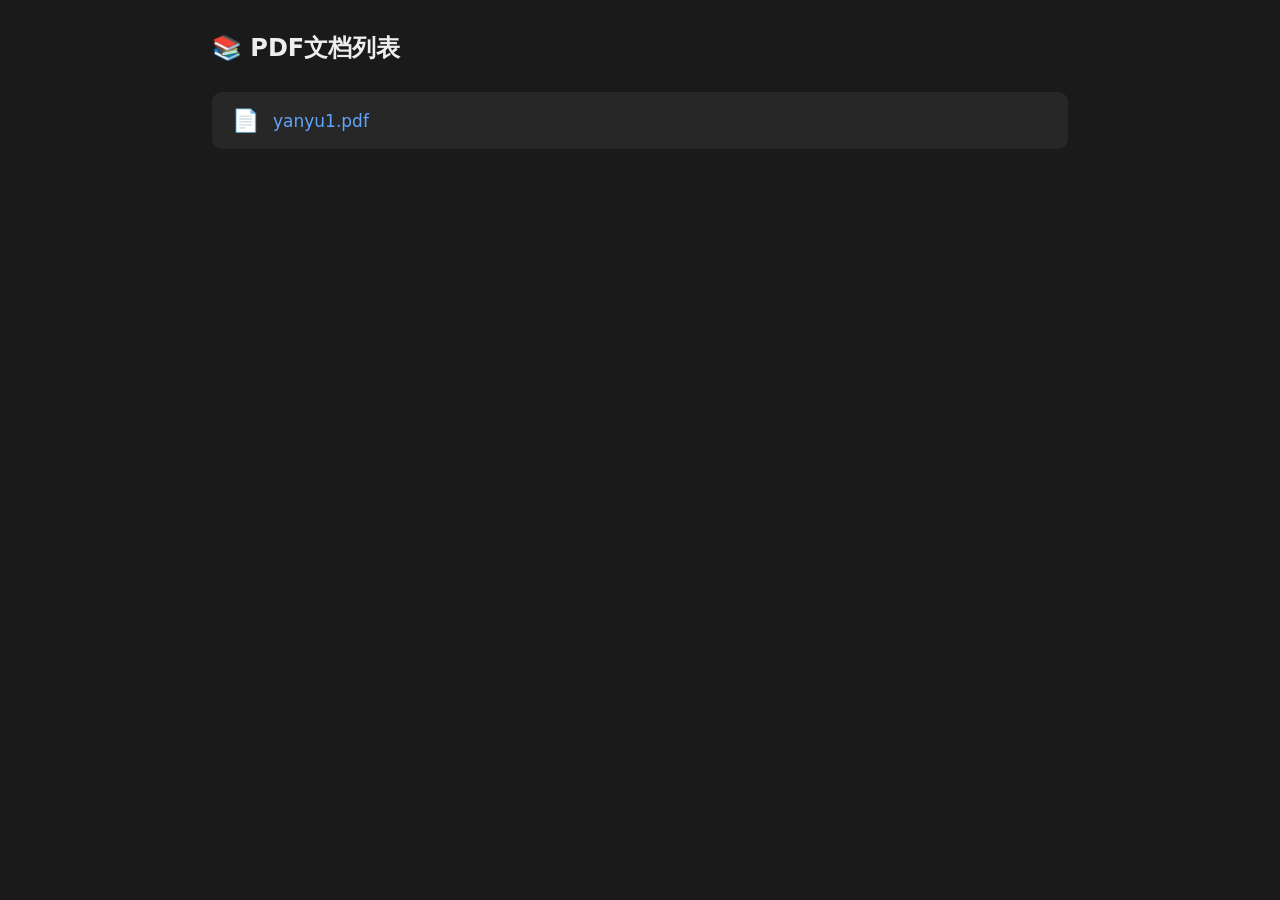
==== index.html @ 494cd9c3 "Update index.html" ====
<!DOCTYPE html>
<html lang="zh-CN">
<head>
    <meta charset="UTF-8">
    <meta name="viewport" content="width=device-width, initial-scale=1.0">
    <title>zx-jx.top</title>
    <style>
        * {
            box-sizing: border-box;
            margin: 0;
            padding: 0;
            font-family: system-ui, sans-serif;
        }
        body {
            background: #1a1a1a;
            color: #eee;
            padding: 32px;
            max-width: 920px;
            margin: 0 auto;
        }
        h1 {
            margin-bottom: 28px;
            font-size: 24px;
        }
        .file-list {
            display: grid;
            gap: 14px;
        }
        .file-item {
            background: #272727;
            padding: 16px 20px;
            border-radius: 10px;
            display: flex;
            align-items: center;
            gap:14px;
        }
        .pdf-icon{
            font-size:22px;
        }
        .file-item a{
            color:#60a5fa;
            text-decoration:none;
            font-size:17px;
        }
        .file-item a:hover{
            text-decoration:underline;
        }
    </style>
</head>
<body>
    <h1>📚 PDF文档列表</h1>
    <div class="file-list">
        <div class="file-item">
            <span class="pdf-icon">📄</span>
            <a target="_blank" href="https://pdf.zx-jx.top/book/yanyu1.pdf">yanyu1.pdf</a>
        </div>
        <!--后续新增PDF就复制上面这一段，修改文件名和链接即可-->
    </div>
</body>
</html>
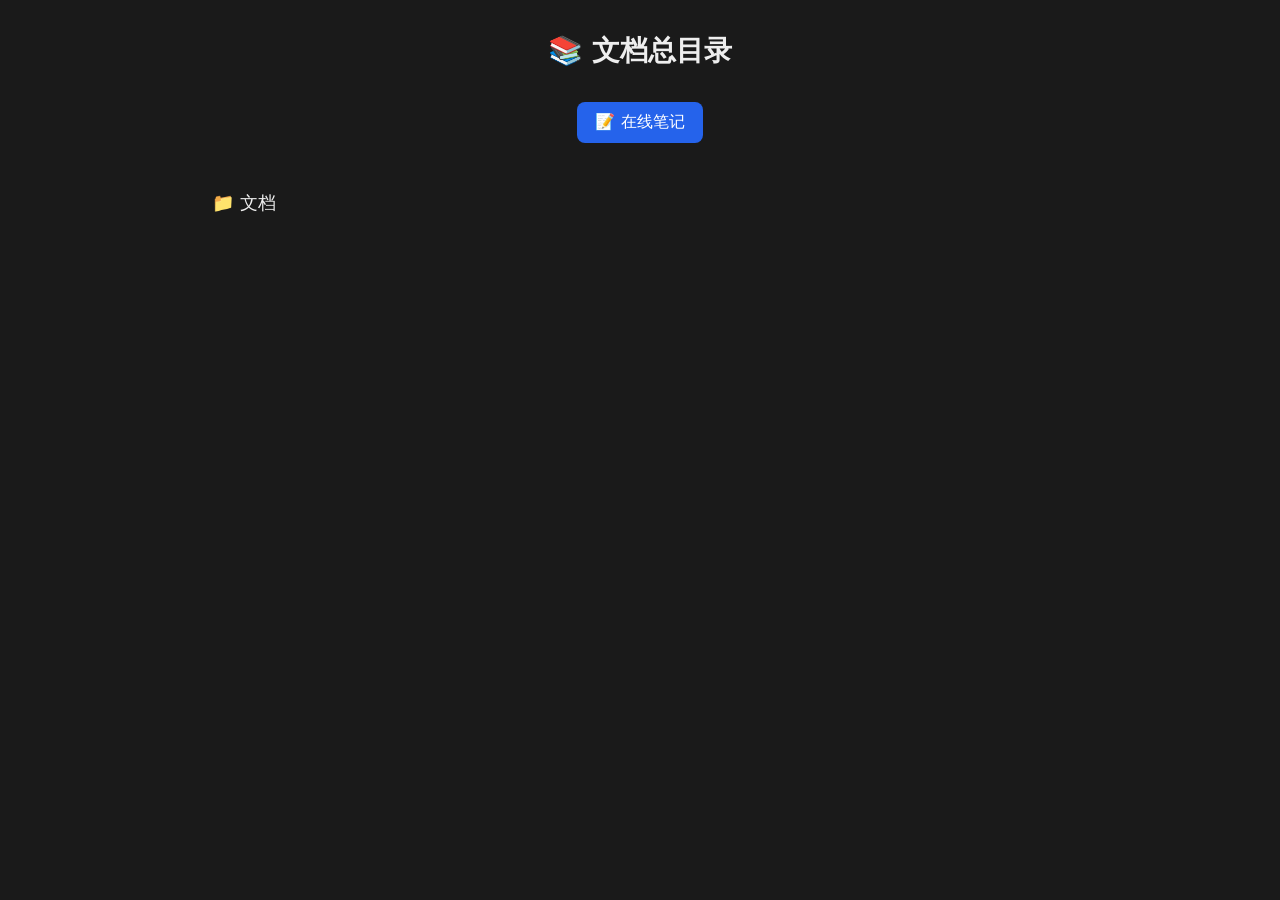
==== commit 37557916: "添加目录" ====
--- a/index.html
+++ b/index.html
@@ -19,28 +19,65 @@
             margin: 0 auto;
         }
         h1 {
-            margin-bottom: 28px;
-            font-size: 24px;
+            margin-bottom: 32px;
+            font-size: 28px;
+            text-align:center;
         }
-        .file-list {
-            display: grid;
-            gap: 14px;
+        .nav-box{
+            text-align:center;
+            margin-bottom:40px;
+        }
+        .nav-box a{
+            display:inline-block;
+            padding:10px 18px;
+            background:#2563eb;
+            color:white;
+            text-decoration:none;
+            border-radius:8px;
+            margin:0 8px;
+        }
+        .nav-box a:hover{
+            background:#1d4ed8;
+        }
+        /* 树形目录样式 */
+        .tree{
+            line-height:1.8;
+        }
+        .tree-item{
+            margin:8px 0;
+        }
+        .tree-toggle{
+            cursor:pointer;
+            user-select:none;
+            font-size:18px;
+            padding:4px 0;
+        }
+        .tree-toggle:hover{
+            color:#60a5fa;
+        }
+        .tree-children{
+            padding-left:24px;
+            display:none;
+        }
+        .tree-children.open{
+            display:block;
         }
         .file-item {
             background: #272727;
-            padding: 16px 20px;
-            border-radius: 10px;
+            padding: 12px 16px;
+            border-radius: 8px;
             display: flex;
             align-items: center;
-            gap:14px;
+            gap:12px;
+            margin:10px 0;
         }
         .pdf-icon{
-            font-size:22px;
+            font-size:20px;
         }
         .file-item a{
             color:#60a5fa;
             text-decoration:none;
-            font-size:17px;
+            font-size:16px;
         }
         .file-item a:hover{
             text-decoration:underline;
@@ -48,13 +85,91 @@
     </style>
 </head>
 <body>
-    <h1>📚 PDF文档列表</h1>
-    <div class="file-list">
-        <div class="file-item">
-            <span class="pdf-icon">📄</span>
-            <a target="_blank" href="https://pdf.zx-jx.top/book/yanyu1.pdf">yanyu1.pdf</a>
+    <h1>📚 文档总目录</h1>
+    <div class="nav-box">
+        <a href="/note.html">📝 在线笔记</a>
+    </div>
+
+    <div class="tree">
+        <!-- 一级目录：文档 -->
+        <div class="tree-item">
+            <div class="tree-toggle" onclick="toggle(this)">📁 文档</div>
+            <div class="tree-children">
+                <!-- 二级：粉笔 -->
+                <div class="tree-item">
+                    <div class="tree-toggle" onclick="toggle(this)">📂 粉笔</div>
+                    <div class="tree-children">
+                        <!-- 三级：言语 -->
+                        <div class="tree-item">
+                            <div class="tree-toggle" onclick="toggle(this)">📄 言语</div>
+                            <div class="tree-children">
+                                <div class="file-item">
+                                    <span class="pdf-icon">📄</span>
+                                    <a target="_blank" href="https://pdf.zx-jx.top/book/yanyu1.pdf">yanyu1.pdf</a>
+                                </div>
+                                <!-- 在这里继续添加言语分类PDF -->
+                            </div>
+                        </div>
+                        <!-- 三级：资料 -->
+                        <div class="tree-item">
+                            <div class="tree-toggle" onclick="toggle(this)">📄 资料</div>
+                            <div class="tree-children">
+                                <!-- 资料PDF放这里 -->
+                            </div>
+                        </div>
+                        <!-- 三级：数量 -->
+                        <div class="tree-item">
+                            <div class="tree-toggle" onclick="toggle(this)">📄 数量</div>
+                            <div class="tree-children">
+                                <!-- 数量PDF放这里 -->
+                            </div>
+                        </div>
+                        <!-- 三级：常识 -->
+                        <div class="tree-item">
+                            <div class="tree-toggle" onclick="toggle(this)">📄 常识</div>
+                            <div class="tree-children">
+                                <!-- 常识PDF放这里 -->
+                            </div>
+                        </div>
+                        <!-- 三级：政治 -->
+                        <div class="tree-item">
+                            <div class="tree-toggle" onclick="toggle(this)">📄 政治</div>
+                            <div class="tree-children">
+                                <!-- 政治PDF放这里 -->
+                            </div>
+                        </div>
+                        <!-- 三级：申论 -->
+                        <div class="tree-item">
+                            <div class="tree-toggle" onclick="toggle(this)">📄 申论</div>
+                            <div class="tree-children">
+                                <!-- 申论PDF放这里 -->
+                            </div>
+                        </div>
+                    </div>
+                </div>
+                <!-- 二级：红1 -->
+                <div class="tree-item">
+                    <div class="tree-toggle" onclick="toggle(this)">📂 红1</div>
+                    <div class="tree-children">
+                        <!-- 红1的PDF放这里 -->
+                    </div>
+                </div>
+                <!-- 二级：红2 -->
+                <div class="tree-item">
+                    <div class="tree-toggle" onclick="toggle(this)">📂 红2</div>
+                    <div class="tree-children">
+                        <!-- 红2的PDF放这里 -->
+                    </div>
+                </div>
+            </div>
         </div>
-        <!--后续新增PDF就复制上面这一段，修改文件名和链接即可-->
     </div>
+
+<script>
+function toggle(el){
+    const child = el.nextElementSibling;
+    child.classList.toggle("open");
+}
+</script>
 </body>
 </html>
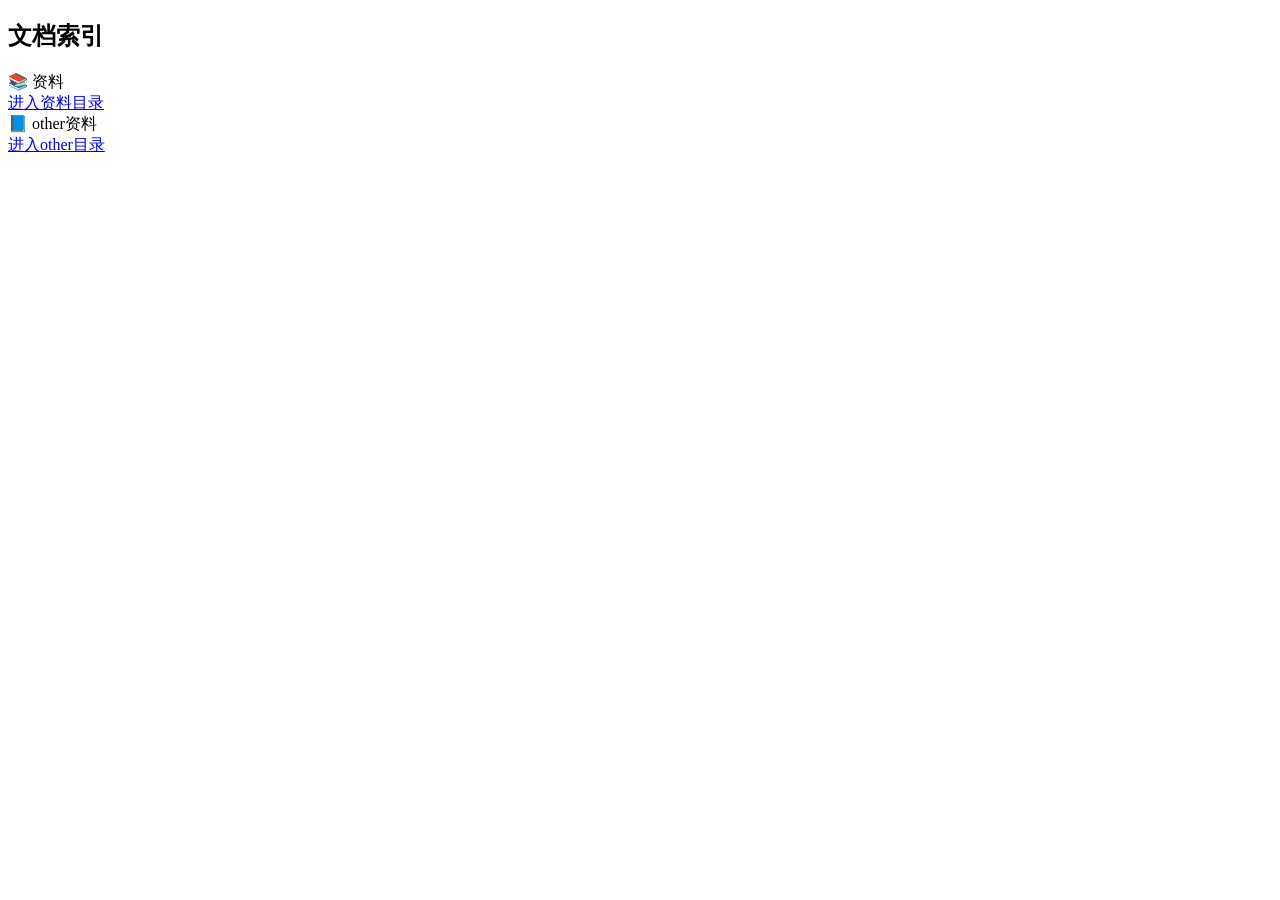
==== commit bc489056: "Refactor index.html for improved structure and content" ====
--- a/index.html
+++ b/index.html
@@ -1,175 +1,25 @@
 <!DOCTYPE html>
 <html lang="zh-CN">
 <head>
-    <meta charset="UTF-8">
-    <meta name="viewport" content="width=device-width, initial-scale=1.0">
-    <title>zx-jx.top</title>
-    <style>
-        * {
-            box-sizing: border-box;
-            margin: 0;
-            padding: 0;
-            font-family: system-ui, sans-serif;
-        }
-        body {
-            background: #1a1a1a;
-            color: #eee;
-            padding: 32px;
-            max-width: 920px;
-            margin: 0 auto;
-        }
-        h1 {
-            margin-bottom: 32px;
-            font-size: 28px;
-            text-align:center;
-        }
-        .nav-box{
-            text-align:center;
-            margin-bottom:40px;
-        }
-        .nav-box a{
-            display:inline-block;
-            padding:10px 18px;
-            background:#2563eb;
-            color:white;
-            text-decoration:none;
-            border-radius:8px;
-            margin:0 8px;
-        }
-        .nav-box a:hover{
-            background:#1d4ed8;
-        }
-        /* 树形目录样式 */
-        .tree{
-            line-height:1.8;
-        }
-        .tree-item{
-            margin:8px 0;
-        }
-        .tree-toggle{
-            cursor:pointer;
-            user-select:none;
-            font-size:18px;
-            padding:4px 0;
-        }
-        .tree-toggle:hover{
-            color:#60a5fa;
-        }
-        .tree-children{
-            padding-left:24px;
-            display:none;
-        }
-        .tree-children.open{
-            display:block;
-        }
-        .file-item {
-            background: #272727;
-            padding: 12px 16px;
-            border-radius: 8px;
-            display: flex;
-            align-items: center;
-            gap:12px;
-            margin:10px 0;
-        }
-        .pdf-icon{
-            font-size:20px;
-        }
-        .file-item a{
-            color:#60a5fa;
-            text-decoration:none;
-            font-size:16px;
-        }
-        .file-item a:hover{
-            text-decoration:underline;
-        }
-    </style>
+<meta charset="utf-8">
+<title>文档索引主页</title>
+<link rel="stylesheet" href="css/style.css">
 </head>
 <body>
-    <h1>📚 文档总目录</h1>
-    <div class="nav-box">
-        <a href="/note.html">📝 在线笔记</a>
-    </div>
+<h2>文档索引</h2>
+<div class="tree-item">
+  <div class="tree-toggle" onclick="toggle(this)">📚 资料</div>
+  <div class="tree-children">
+    <div class="file-item"><a href="gongkao.html">进入资料目录</a></div>
+  </div>
+</div>
+<div class="tree-item">
+  <div class="tree-toggle" onclick="toggle(this)">📘 other资料</div>
+  <div class="tree-children">
+    <div class="file-item"><a href="byd.html">进入other目录</a></div>
+  </div>
+</div>
 
-    <div class="tree">
-        <!-- 一级目录：文档 -->
-        <div class="tree-item">
-            <div class="tree-toggle" onclick="toggle(this)">📁 文档</div>
-            <div class="tree-children">
-                <!-- 二级：粉笔 -->
-                <div class="tree-item">
-                    <div class="tree-toggle" onclick="toggle(this)">📂 粉笔</div>
-                    <div class="tree-children">
-                        <!-- 三级：言语 -->
-                        <div class="tree-item">
-                            <div class="tree-toggle" onclick="toggle(this)">📄 言语</div>
-                            <div class="tree-children">
-                                <div class="file-item">
-                                    <span class="pdf-icon">📄</span>
-                                    <a target="_blank" href="https://pdf.zx-jx.top/book/yanyu1.pdf">yanyu1.pdf</a>
-                                </div>
-                                <!-- 在这里继续添加言语分类PDF -->
-                            </div>
-                        </div>
-                        <!-- 三级：资料 -->
-                        <div class="tree-item">
-                            <div class="tree-toggle" onclick="toggle(this)">📄 资料</div>
-                            <div class="tree-children">
-                                <!-- 资料PDF放这里 -->
-                            </div>
-                        </div>
-                        <!-- 三级：数量 -->
-                        <div class="tree-item">
-                            <div class="tree-toggle" onclick="toggle(this)">📄 数量</div>
-                            <div class="tree-children">
-                                <!-- 数量PDF放这里 -->
-                            </div>
-                        </div>
-                        <!-- 三级：常识 -->
-                        <div class="tree-item">
-                            <div class="tree-toggle" onclick="toggle(this)">📄 常识</div>
-                            <div class="tree-children">
-                                <!-- 常识PDF放这里 -->
-                            </div>
-                        </div>
-                        <!-- 三级：政治 -->
-                        <div class="tree-item">
-                            <div class="tree-toggle" onclick="toggle(this)">📄 政治</div>
-                            <div class="tree-children">
-                                <!-- 政治PDF放这里 -->
-                            </div>
-                        </div>
-                        <!-- 三级：申论 -->
-                        <div class="tree-item">
-                            <div class="tree-toggle" onclick="toggle(this)">📄 申论</div>
-                            <div class="tree-children">
-                                <!-- 申论PDF放这里 -->
-                            </div>
-                        </div>
-                    </div>
-                </div>
-                <!-- 二级：红1 -->
-                <div class="tree-item">
-                    <div class="tree-toggle" onclick="toggle(this)">📂 红1</div>
-                    <div class="tree-children">
-                        <!-- 红1的PDF放这里 -->
-                    </div>
-                </div>
-                <!-- 二级：红2 -->
-                <div class="tree-item">
-                    <div class="tree-toggle" onclick="toggle(this)">📂 红2</div>
-                    <div class="tree-children">
-                        <!-- 红2的PDF放这里 -->
-                    </div>
-                </div>
-            </div>
-        </div>
-    </div>
-
-<script>
-function toggle(el){
-    const child = el.nextElementSibling;
-    child.classList.toggle("open");
-}
-</script>
+<script src="js/tree.js"></script>
 </body>
 </html>
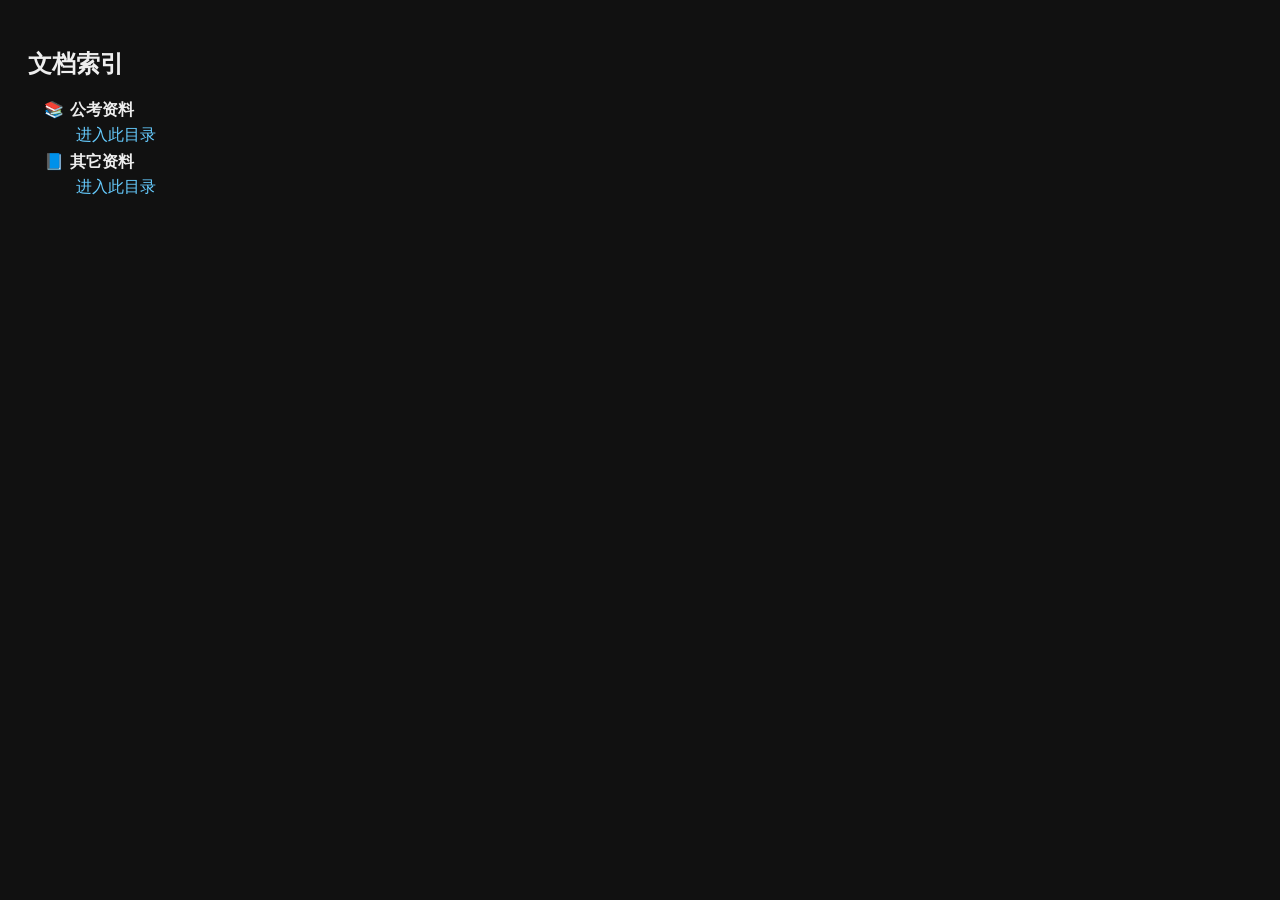
==== commit 62d3a2a8: "Update text in index.html for clarity" ====
--- a/index.html
+++ b/index.html
@@ -8,15 +8,15 @@
 <body>
 <h2>文档索引</h2>
 <div class="tree-item">
-  <div class="tree-toggle" onclick="toggle(this)">📚 资料</div>
+  <div class="tree-toggle" onclick="toggle(this)">📚 公考资料</div>
   <div class="tree-children">
-    <div class="file-item"><a href="gongkao.html">进入资料目录</a></div>
+    <div class="file-item"><a href="gongkao.html">进入此目录</a></div>
   </div>
 </div>
 <div class="tree-item">
-  <div class="tree-toggle" onclick="toggle(this)">📘 other资料</div>
+  <div class="tree-toggle" onclick="toggle(this)">📘 其它资料</div>
   <div class="tree-children">
-    <div class="file-item"><a href="byd.html">进入other目录</a></div>
+    <div class="file-item"><a href="byd.html">进入此目录</a></div>
   </div>
 </div>
 
--- a/css/style.css
+++ b/css/style.css
@@ -0,0 +1,32 @@
+body{
+    background:#111;
+    color:#eee;
+    font-family:system-ui, -apple-system, sans-serif;
+    padding:20px;
+}
+.tree-item{
+    margin:6px 0 6px 16px;
+}
+.tree-toggle{
+    cursor:pointer;
+    font-weight:bold;
+    font-size:16px;
+}
+.tree-children{
+    margin-left:20px;
+    display:block;
+}
+.file-item{
+    margin:4px 0 4px 12px;
+}
+a{
+    color:#6cf;
+    text-decoration:none;
+}
+a:hover{
+    text-decoration:underline;
+}
+.back-link{
+    margin-top:24px;
+    display:inline-block;
+}
